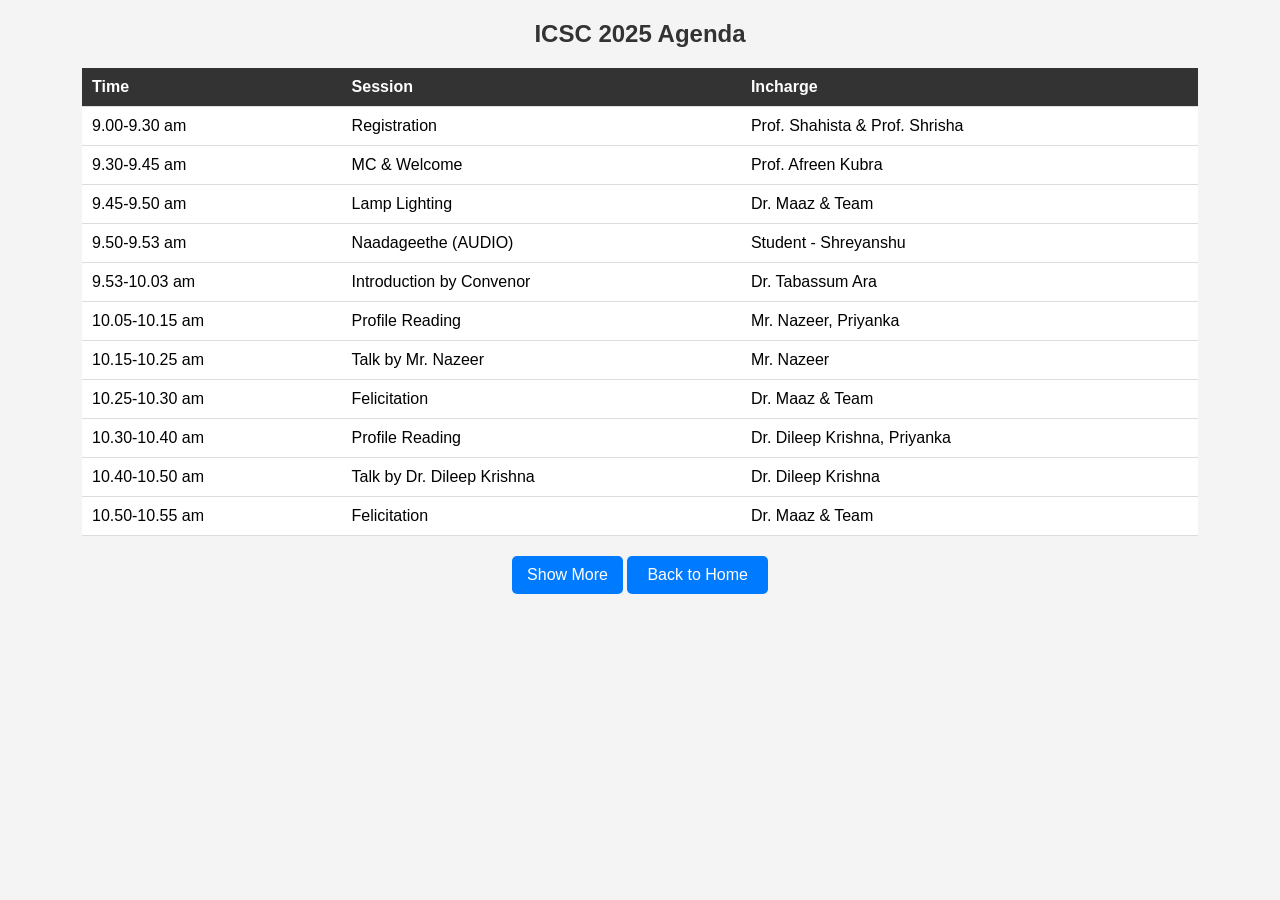
==== agenda.html @ bd820499 "Add files via upload" ====
<!DOCTYPE html>
<html lang="en">
<head>
    <meta charset="UTF-8">
    <meta name="viewport" content="width=device-width, initial-scale=1.0">
    <title>ICSC 2025 Agenda</title>
    <style>
        body {
            font-family: Arial, sans-serif;
            margin: 20px;
            padding: 0;
            background-color: #f4f4f4;
            text-align: center;
        }
        h2 {
            color: #333;
        }
        .agenda-container {
            width: 90%;
            margin: auto;
            overflow-x: auto;
        }
        table {
            width: 100%;
            border-collapse: collapse;
            background: #fff;
            box-shadow: 0px 4px 6px rgba(0, 0, 0, 0.1);
        }
        th, td {
            padding: 10px;
            text-align: left;
            border-bottom: 1px solid #ddd;
        }
        th {
            background: #333;
            color: white;
        }
        .hidden {
            display: none;
        }
        .toggle-btn {
            cursor: pointer;
            color: #007bff;
            text-decoration: underline;
            margin-top: 10px;
            display: inline-block;
        }
        .home-btn {
        display: inline-block;
        padding: 10px 20px;
        margin-top: 20px;
        background-color: #007bff;
        color: white;
        text-decoration: none;
        font-size: 16px;
        border-radius: 5px;
        transition: background 0.3s ease;
    }

    .home-btn:hover {
        background-color: #0056b3;
    }
    .toggle-btn {
    display: inline-block;
    margin-top: 15px;
    padding: 10px 15px;
    background-color: #007bff;
    color: white;
    font-size: 16px;
    border: none;
    border-radius: 5px;
    cursor: pointer;
    text-decoration: none;
    transition: background 0.3s ease, transform 0.2s ease;
}

.toggle-btn:hover {
    background-color: #0056b3;
    transform: scale(1.05);
}

.toggle-btn:active {
    transform: scale(0.95);
}

    </style>
</head>
<body>

    <h2>ICSC 2025 Agenda</h2>

    <div class="agenda-container">
        <table>
            <thead>
                <tr>
                    <th>Time</th>
                    <th>Session</th>
                    <th>Incharge</th>
                </tr>
            </thead>
            <tbody>
                <tr><td>9.00-9.30 am</td><td>Registration</td><td>Prof. Shahista & Prof. Shrisha</td></tr>
                <tr><td>9.30-9.45 am</td><td>MC & Welcome</td><td>Prof. Afreen Kubra</td></tr>
                <tr><td>9.45-9.50 am</td><td>Lamp Lighting</td><td>Dr. Maaz & Team</td></tr>
                <tr><td>9.50-9.53 am</td><td>Naadageethe (AUDIO)</td><td>Student - Shreyanshu</td></tr>
                <tr><td>9.53-10.03 am</td><td>Introduction by Convenor</td><td>Dr. Tabassum Ara</td></tr>
                <tr><td>10.05-10.15 am</td><td>Profile Reading</td><td>Mr. Nazeer, Priyanka</td></tr>
                <tr><td>10.15-10.25 am</td><td>Talk by Mr. Nazeer</td><td>Mr. Nazeer</td></tr>
                <tr><td>10.25-10.30 am</td><td>Felicitation</td><td>Dr. Maaz & Team</td></tr>
                <tr><td>10.30-10.40 am</td><td>Profile Reading</td><td>Dr. Dileep Krishna, Priyanka</td></tr>
                <tr><td>10.40-10.50 am</td><td>Talk by Dr. Dileep Krishna</td><td>Dr. Dileep Krishna</td></tr>
                <tr><td>10.50-10.55 am</td><td>Felicitation</td><td>Dr. Maaz & Team</td></tr>
                <tr class="hidden"><td>10.55-11.05 am</td><td>Profile Reading</td><td>Dr. Mohammed Misbahuddin, Ayesha</td></tr>
                <tr class="hidden"><td>11.05-11.20 am</td><td>Talk by Dr. Mohammed Misbahuddin</td><td>Dr. Mohammed Misbahuddin</td></tr>
                <tr class="hidden"><td>11.20-11.25 am</td><td>Felicitation</td><td>Dr. Maaz, Prof. Sumaiya & Team</td></tr>
                <tr class="hidden"><td>11.25-11.30 am</td><td>Profile Reading</td><td>Warusia Mohamed Yassin, Ayesha</td></tr>
                <tr class="hidden"><td>11.30-11.35 am</td><td>Talk by Warusia Mohamed Yassin</td><td>Warusia Mohamed Yassin</td></tr>
                <tr class="hidden"><td>11.35-11.37 am</td><td>Token of Appreciation – Memento</td><td>Dr. Maaz, Prof. Sumaiya & Team</td></tr>
                <tr class="hidden"><td>11.37-11.43 am</td><td>Profile Reading</td><td>Dr. TS Mohd Hariz Bin, Samaira</td></tr>
                <tr class="hidden"><td>11.43-11.50 am</td><td>Talk by Dr. TS Mohd Hariz Bin</td><td>Dr. TS Mohd Hariz Bin</td></tr>
                <tr class="hidden"><td>11.50-11.55 am</td><td>Token of Appreciation – Memento</td><td>Dr. Maaz, Prof. Sumaiya & Team</td></tr>
                <tr class="hidden"><td>12.30-1.30 pm</td><td>Lunch</td><td>Prof. Sumaiya & Team</td></tr>
                <tr class="hidden"><td>1.30-2.30 pm</td><td>Panel Discussion</td><td>Dr. Maaz & Team</td></tr>
                <tr class="hidden"><td>2.30-3.30 pm</td><td>Social Engineering Activity</td><td>Event Organizers</td></tr>
                <tr class="hidden"><td>3.30-3.40 pm</td><td>Vote of Thanks</td><td>Prof. Sumaiya</td></tr>
                <tr class="hidden"><td>3.40-4.30 pm</td><td>Photo Session</td><td>Event Organizers</td></tr>
            </tbody>
        </table>
    </div>

    <p class="toggle-btn" onclick="toggleRows()">Show More</p>
    <a href="index.html" class="home-btn">Back to Home</a>

    <script>
        function toggleRows() {
            const rows = document.querySelectorAll(".hidden");
            rows.forEach(row => {
                row.style.display = row.style.display === "table-row" ? "none" : "table-row";
            });

            const btn = document.querySelector(".toggle-btn");
            btn.innerText = btn.innerText === "Show More" ? "Show Less" : "Show More";
        }
    </script>
<!-- footer -->
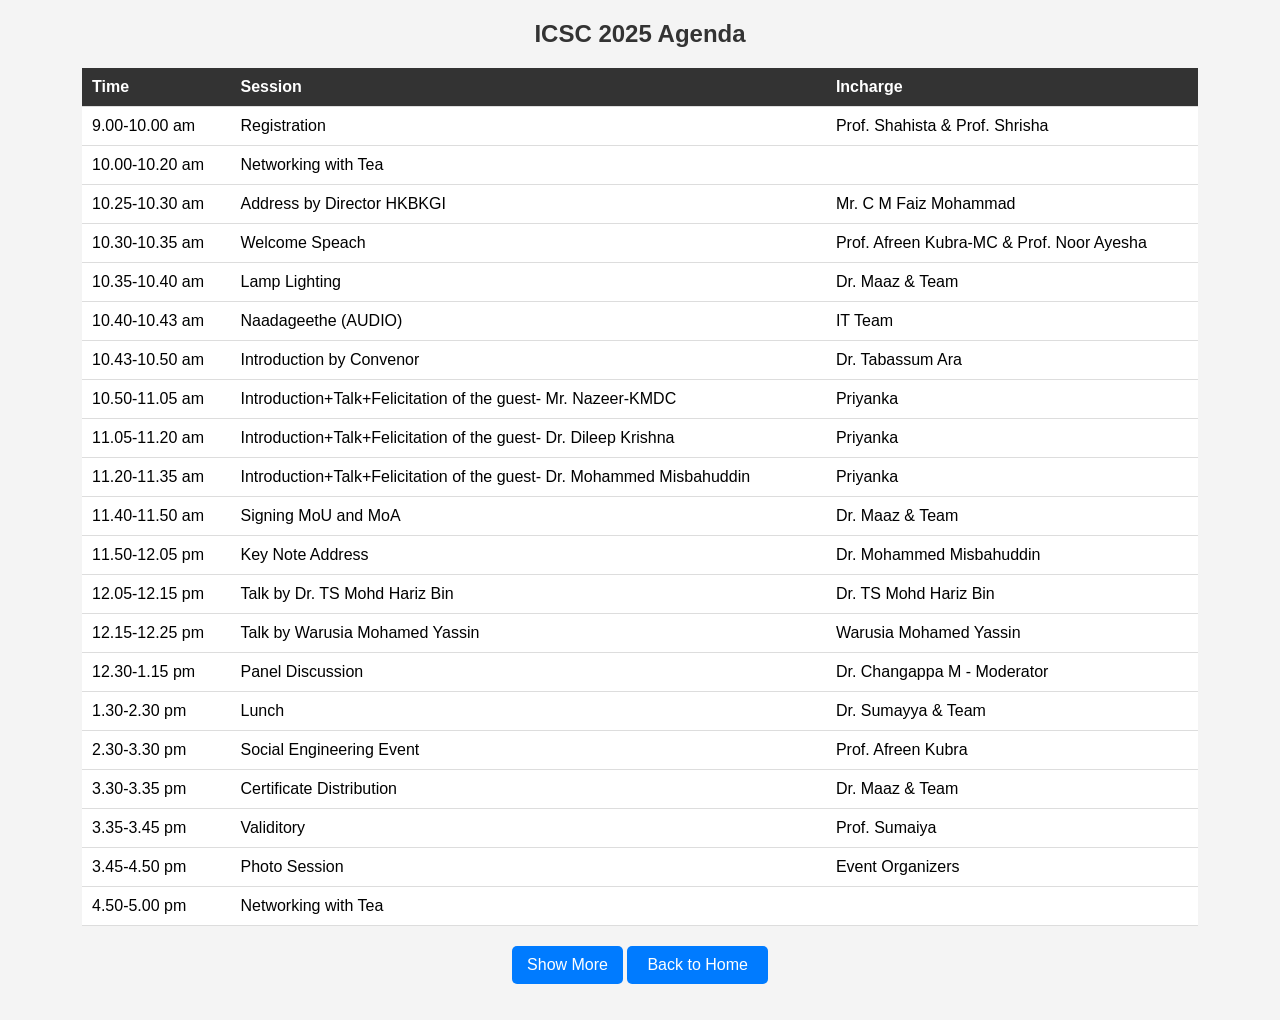
==== commit 4d4b1f48: "Add files via upload" ====
--- a/agenda.html
+++ b/agenda.html
@@ -99,18 +99,29 @@
                 </tr>
             </thead>
             <tbody>
-                <tr><td>9.00-9.30 am</td><td>Registration</td><td>Prof. Shahista & Prof. Shrisha</td></tr>
-                <tr><td>9.30-9.45 am</td><td>MC & Welcome</td><td>Prof. Afreen Kubra</td></tr>
-                <tr><td>9.45-9.50 am</td><td>Lamp Lighting</td><td>Dr. Maaz & Team</td></tr>
-                <tr><td>9.50-9.53 am</td><td>Naadageethe (AUDIO)</td><td>Student - Shreyanshu</td></tr>
-                <tr><td>9.53-10.03 am</td><td>Introduction by Convenor</td><td>Dr. Tabassum Ara</td></tr>
-                <tr><td>10.05-10.15 am</td><td>Profile Reading</td><td>Mr. Nazeer, Priyanka</td></tr>
-                <tr><td>10.15-10.25 am</td><td>Talk by Mr. Nazeer</td><td>Mr. Nazeer</td></tr>
-                <tr><td>10.25-10.30 am</td><td>Felicitation</td><td>Dr. Maaz & Team</td></tr>
-                <tr><td>10.30-10.40 am</td><td>Profile Reading</td><td>Dr. Dileep Krishna, Priyanka</td></tr>
-                <tr><td>10.40-10.50 am</td><td>Talk by Dr. Dileep Krishna</td><td>Dr. Dileep Krishna</td></tr>
-                <tr><td>10.50-10.55 am</td><td>Felicitation</td><td>Dr. Maaz & Team</td></tr>
-                <tr class="hidden"><td>10.55-11.05 am</td><td>Profile Reading</td><td>Dr. Mohammed Misbahuddin, Ayesha</td></tr>
+                <tr><td>9.00-10.00 am</td><td>Registration</td><td>Prof. Shahista & Prof. Shrisha</td></tr>
+                <tr><td>10.00-10.20 am</td><td>Networking with Tea</td><td></td></tr>
+                <tr><td>10.25-10.30 am</td><td>Address by Director HKBKGI</td><td>Mr. C M Faiz Mohammad</td></tr>
+                <tr><td>10.30-10.35 am</td><td>Welcome Speach</td><td>Prof. Afreen Kubra-MC & Prof. Noor Ayesha</td></tr>
+                <tr><td>10.35-10.40 am</td><td>Lamp Lighting</td><td>Dr. Maaz & Team</td></tr>
+                <tr><td>10.40-10.43 am</td><td>Naadageethe (AUDIO)</td><td>IT Team</td></tr>
+                <tr><td>10.43-10.50 am</td><td>Introduction by Convenor</td><td>Dr. Tabassum Ara</td></tr>
+                <tr><td>10.50-11.05 am</td><td>Introduction+Talk+Felicitation of the guest- Mr. Nazeer-KMDC</td><td>Priyanka</td></tr>
+                <tr><td>11.05-11.20 am</td><td>Introduction+Talk+Felicitation of the guest- Dr. Dileep Krishna</td><td>Priyanka</td></tr>
+                <tr><td>11.20-11.35 am</td><td>Introduction+Talk+Felicitation of the guest- Dr. Mohammed Misbahuddin</td><td>Priyanka</td></tr>
+                <tr><td>11.40-11.50 am</td><td>Signing MoU and MoA</td><td>Dr. Maaz & Team</td></tr>
+                <tr><td>11.50-12.05 pm</td><td>Key Note Address</td><td>Dr. Mohammed Misbahuddin</td></tr>
+                <tr><td>12.05-12.15 pm</td><td>Talk by Dr. TS Mohd Hariz Bin</td><td>Dr. TS Mohd Hariz Bin</td></tr>
+                <tr><td>12.15-12.25 pm</td><td>Talk by Warusia Mohamed Yassin</td><td>Warusia Mohamed Yassin</td></tr>
+                <tr><td>12.30-1.15 pm</td><td>Panel Discussion</td><td>Dr. Changappa M - Moderator</td></tr>
+                <tr><td>1.30-2.30 pm</td><td>Lunch</td><td>Dr. Sumayya & Team</td></tr>
+                <tr><td>2.30-3.30 pm</td><td>Social Engineering Event</td><td>Prof. Afreen Kubra</td></tr>
+                <tr><td>3.30-3.35 pm</td><td>Certificate Distribution</td><td>Dr. Maaz & Team</td></tr>
+                <tr><td>3.35-3.45 pm</td><td>Validitory</td><td>Prof. Sumaiya</td></tr>
+                <tr><td>3.45-4.50 pm</td><td>Photo Session</td><td>Event Organizers</td></tr>
+                <tr><td>4.50-5.00 pm</td><td>Networking with Tea</td><td></td></tr>
+
+                <!-- <tr class="hidden"><td>10.55-11.05 am</td><td>Profile Reading</td><td>Dr. Mohammed Misbahuddin, Ayesha</td></tr>
                 <tr class="hidden"><td>11.05-11.20 am</td><td>Talk by Dr. Mohammed Misbahuddin</td><td>Dr. Mohammed Misbahuddin</td></tr>
                 <tr class="hidden"><td>11.20-11.25 am</td><td>Felicitation</td><td>Dr. Maaz, Prof. Sumaiya & Team</td></tr>
                 <tr class="hidden"><td>11.25-11.30 am</td><td>Profile Reading</td><td>Warusia Mohamed Yassin, Ayesha</td></tr>
@@ -122,8 +133,7 @@
                 <tr class="hidden"><td>12.30-1.30 pm</td><td>Lunch</td><td>Prof. Sumaiya & Team</td></tr>
                 <tr class="hidden"><td>1.30-2.30 pm</td><td>Panel Discussion</td><td>Dr. Maaz & Team</td></tr>
                 <tr class="hidden"><td>2.30-3.30 pm</td><td>Social Engineering Activity</td><td>Event Organizers</td></tr>
-                <tr class="hidden"><td>3.30-3.40 pm</td><td>Vote of Thanks</td><td>Prof. Sumaiya</td></tr>
-                <tr class="hidden"><td>3.40-4.30 pm</td><td>Photo Session</td><td>Event Organizers</td></tr>
+                 -->
             </tbody>
         </table>
     </div>
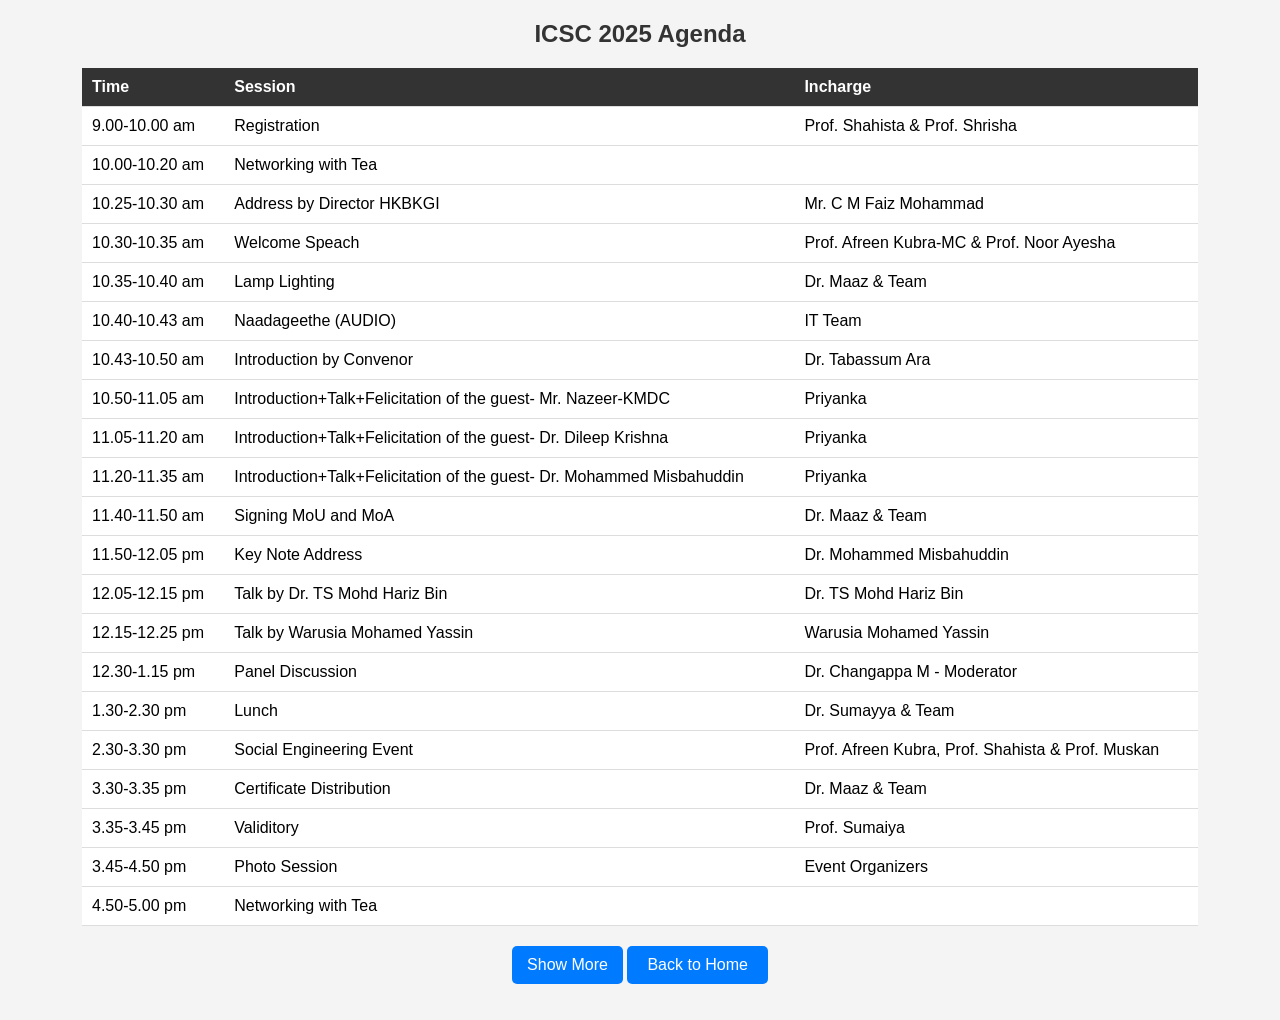
==== commit fb20ef15: "Add files via upload" ====
--- a/agenda.html
+++ b/agenda.html
@@ -115,7 +115,7 @@
                 <tr><td>12.15-12.25 pm</td><td>Talk by Warusia Mohamed Yassin</td><td>Warusia Mohamed Yassin</td></tr>
                 <tr><td>12.30-1.15 pm</td><td>Panel Discussion</td><td>Dr. Changappa M - Moderator</td></tr>
                 <tr><td>1.30-2.30 pm</td><td>Lunch</td><td>Dr. Sumayya & Team</td></tr>
-                <tr><td>2.30-3.30 pm</td><td>Social Engineering Event</td><td>Prof. Afreen Kubra</td></tr>
+                <tr><td>2.30-3.30 pm</td><td>Social Engineering Event</td><td>Prof. Afreen Kubra, Prof. Shahista & Prof. Muskan</td></tr>
                 <tr><td>3.30-3.35 pm</td><td>Certificate Distribution</td><td>Dr. Maaz & Team</td></tr>
                 <tr><td>3.35-3.45 pm</td><td>Validitory</td><td>Prof. Sumaiya</td></tr>
                 <tr><td>3.45-4.50 pm</td><td>Photo Session</td><td>Event Organizers</td></tr>
